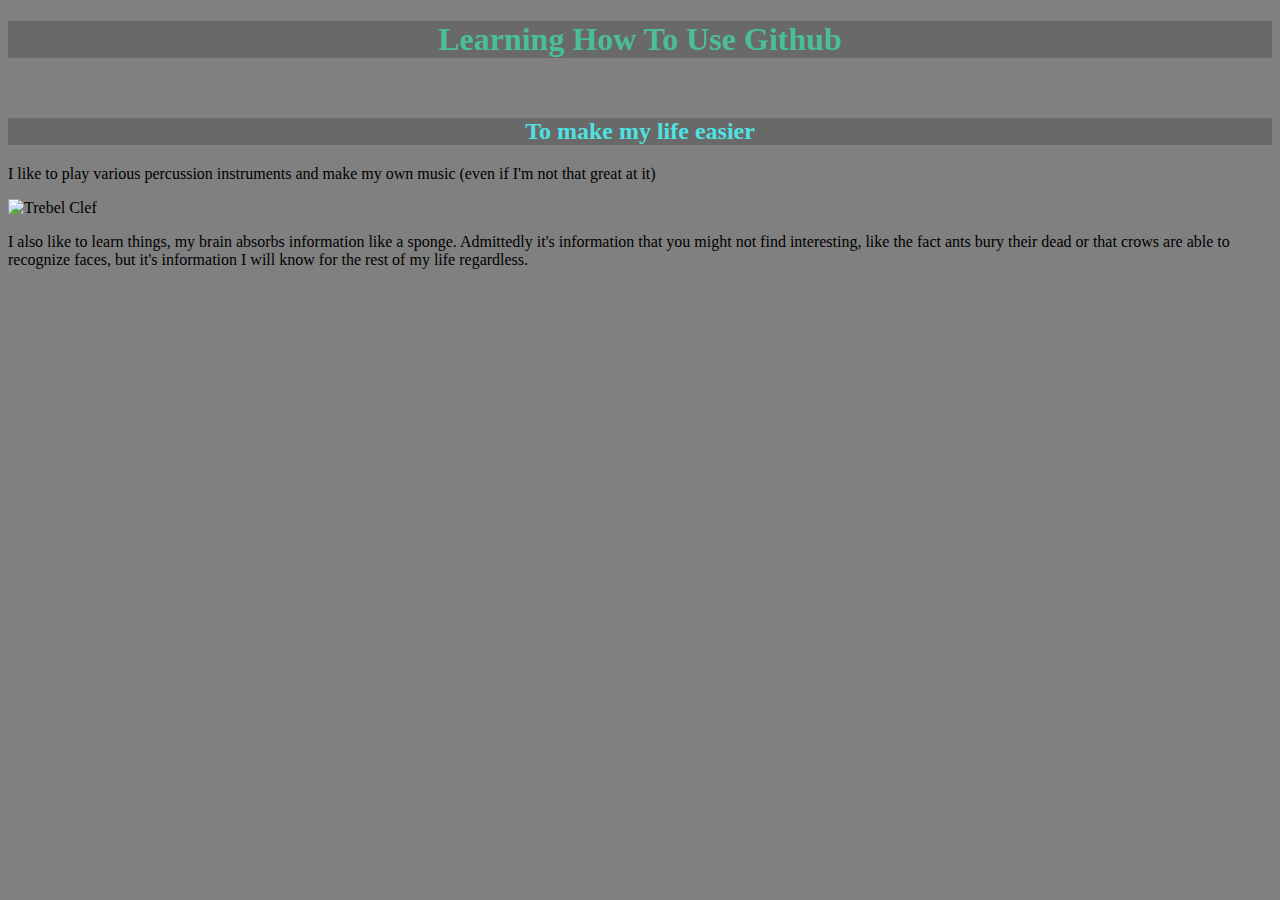
==== html/index.html @ 0804965a "added some boxes, haven't styled anything yet, but there are boxes now" ====
<!DOCTYPE html>
<html lang="en">

<head>
<meta charset="UTF-8">
<meta name="viewport" content="width=device-width, initial-scale=1.0">

<title>first github repository</title>
<link rel="stylesheet" href="style.css">
</head>

<body>

    <div class="box">

<h1 class="gerji">Learning How To Use Github</h1>

<br>

<h2>To make my life easier</h2>

<div class="box b1">
    <p>I like to play various percussion instruments and make my own music (even if I'm not that great at it)</p>
        <img src="trebel clef.png" alt="Trebel Clef">
    </div>

<div class="box b2">
<p>I also like to learn things, my brain absorbs information like a sponge. Admittedly it's information that you might not find interesting, like the fact ants bury their dead or that crows are able to recognize faces, but it's information I will know for the rest of my life regardless.</p>
</div>


</body>

</html>
---- html/style.css ----
body {
    background-color: gray;
    font-family: Cambria;
}

h1 {
    background-color:dimgray;
    color: rgb(74, 190, 152);
    text-align: center;
    text-decoration: wavy;
}

h2 {
    background-color:dimgray;
    color: rgb(78, 226, 226);
    text-align: center;
    text-decoration: dotted;
}

.b1 {
    
}
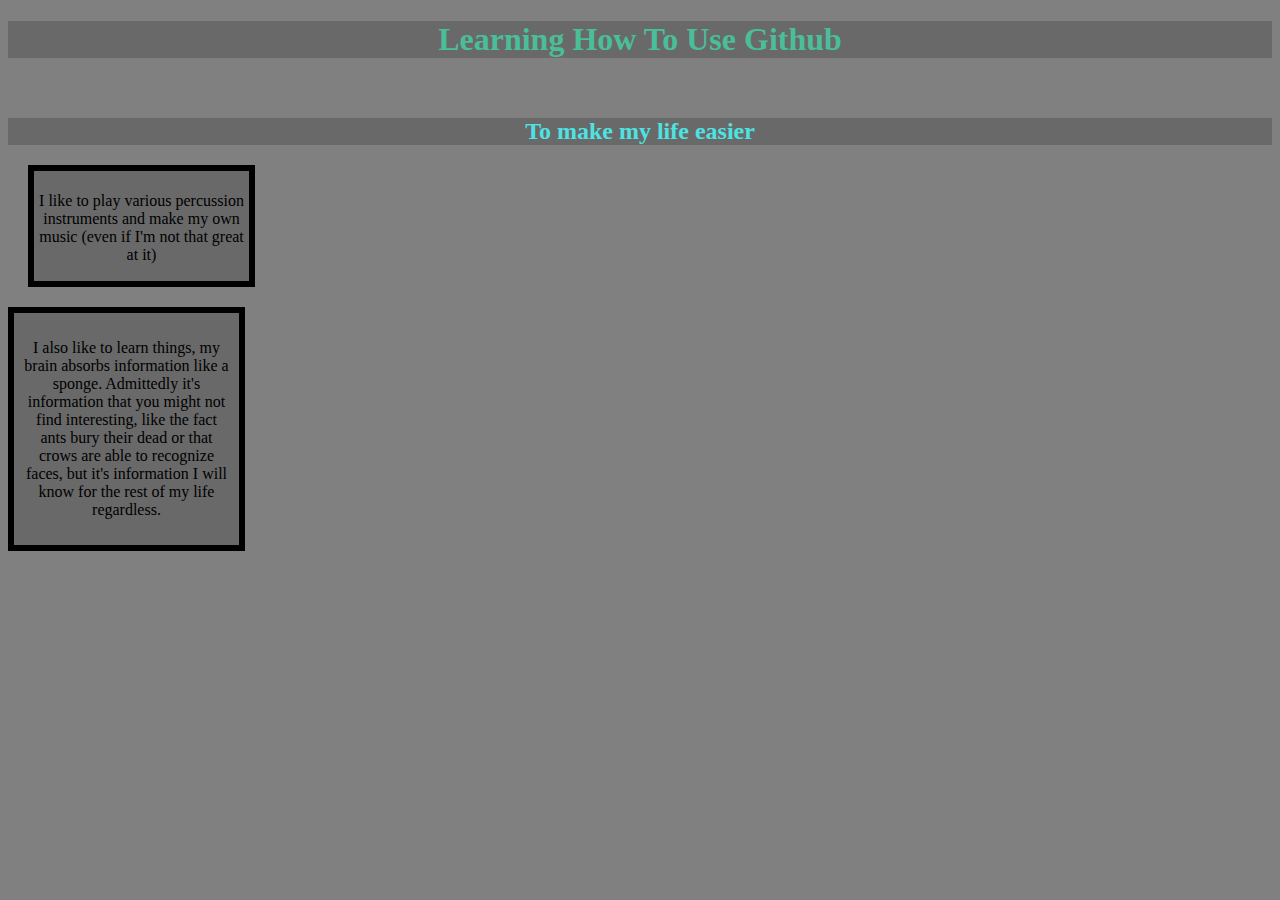
==== commit 589fc85a: "added a box and a block and starting to make it pretty" ====
--- a/html/index.html
+++ b/html/index.html
@@ -21,14 +21,11 @@
 
 <div class="box b1">
     <p>I like to play various percussion instruments and make my own music (even if I'm not that great at it)</p>
-        <img src="trebel clef.png" alt="Trebel Clef">
     </div>
 
-<div class="box b2">
+    <div class="block">
 <p>I also like to learn things, my brain absorbs information like a sponge. Admittedly it's information that you might not find interesting, like the fact ants bury their dead or that crows are able to recognize faces, but it's information I will know for the rest of my life regardless.</p>
 </div>
-
-
 </body>
 
 </html>--- a/html/style.css
+++ b/html/style.css
@@ -18,5 +18,24 @@
 }
 
 .b1 {
-    
+    text-align: center;
+    width: 205px;
+    height: 100px;
+    margin: 20px;
+    padding: 5px;
+    border: 6px solid black;
+    background-color: dimgray;
+
+}
+
+.block {
+    text-align: center;
+    width: 205px;
+    height: 212px;
+    margin-top: 20px;
+    padding: 10px;
+
+    border: 6px solid black;
+    background-color: dimgray;
+
 }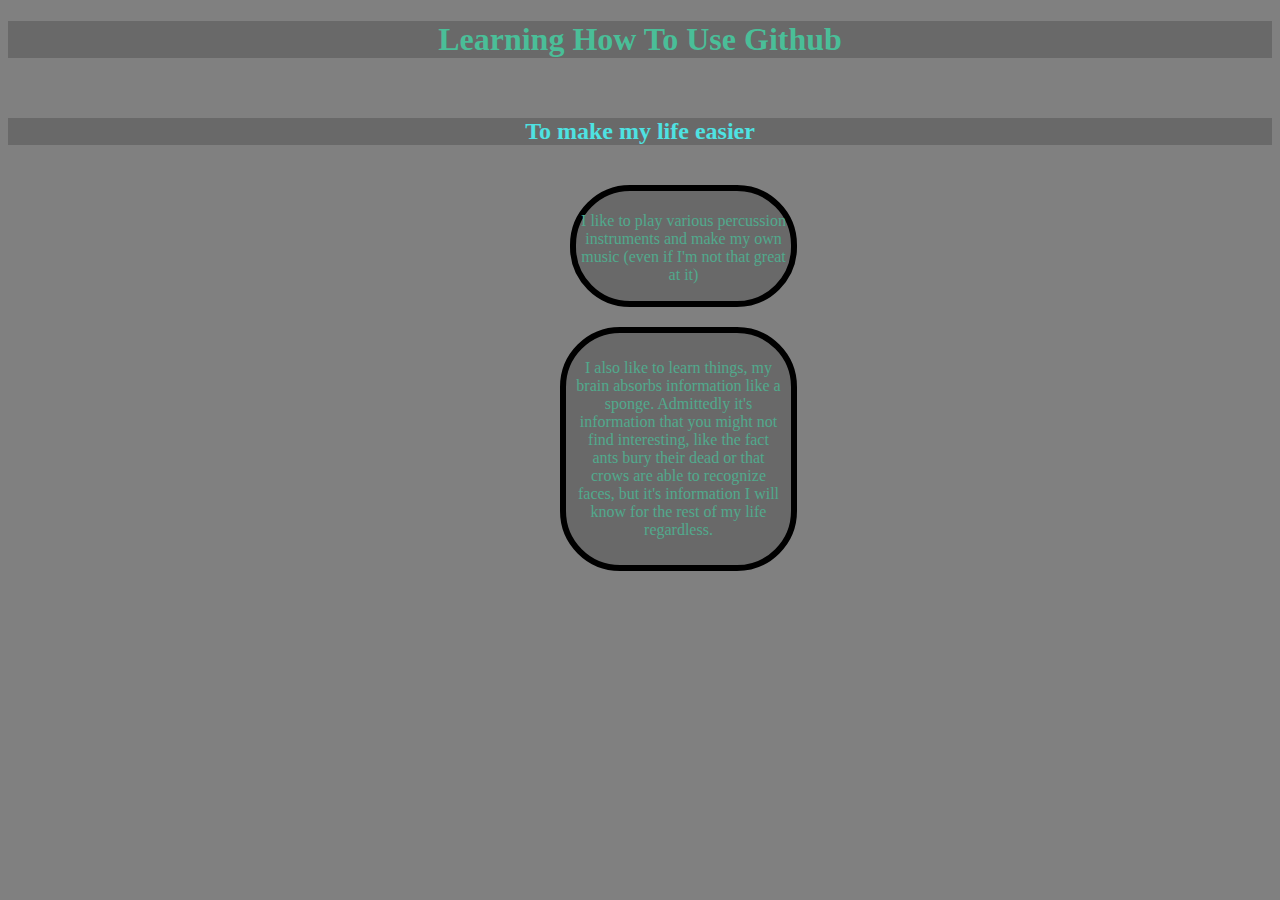
==== commit 557a3bba: "i'm happy with the result of this one, time to start a new thing" ====
--- a/html/index.html
+++ b/html/index.html
@@ -19,6 +19,7 @@
 
 <h2>To make my life easier</h2>
 
+<div class="absolute-positioned">
 <div class="box b1">
     <p>I like to play various percussion instruments and make my own music (even if I'm not that great at it)</p>
     </div>
@@ -26,6 +27,7 @@
     <div class="block">
 <p>I also like to learn things, my brain absorbs information like a sponge. Admittedly it's information that you might not find interesting, like the fact ants bury their dead or that crows are able to recognize faces, but it's information I will know for the rest of my life regardless.</p>
 </div>
+</div>
 </body>
 
 </html>--- a/html/style.css
+++ b/html/style.css
@@ -19,23 +19,32 @@
 
 .b1 {
     text-align: center;
+    display: block;
     width: 205px;
     height: 100px;
     margin: 20px;
     padding: 5px;
+    position: middle;
     border: 6px solid black;
+    border-radius: 60px;
     background-color: dimgray;
-
+    color: rgb(81, 170, 141);
 }
 
 .block {
     text-align: center;
     width: 205px;
     height: 212px;
-    margin-top: 20px;
+    margin: 10px;
+    margin-bottom: 20px;
     padding: 10px;
+    border: 6px solid black;
+    border-radius: 60px;
+    background-color: dimgray;
+    color:  rgb(81, 170, 141);;
+}
 
-    border: 6px solid black;
-    background-color: dimgray;
-
+.absolute-positioned {
+    position: absolute;
+    left: 550px;
 }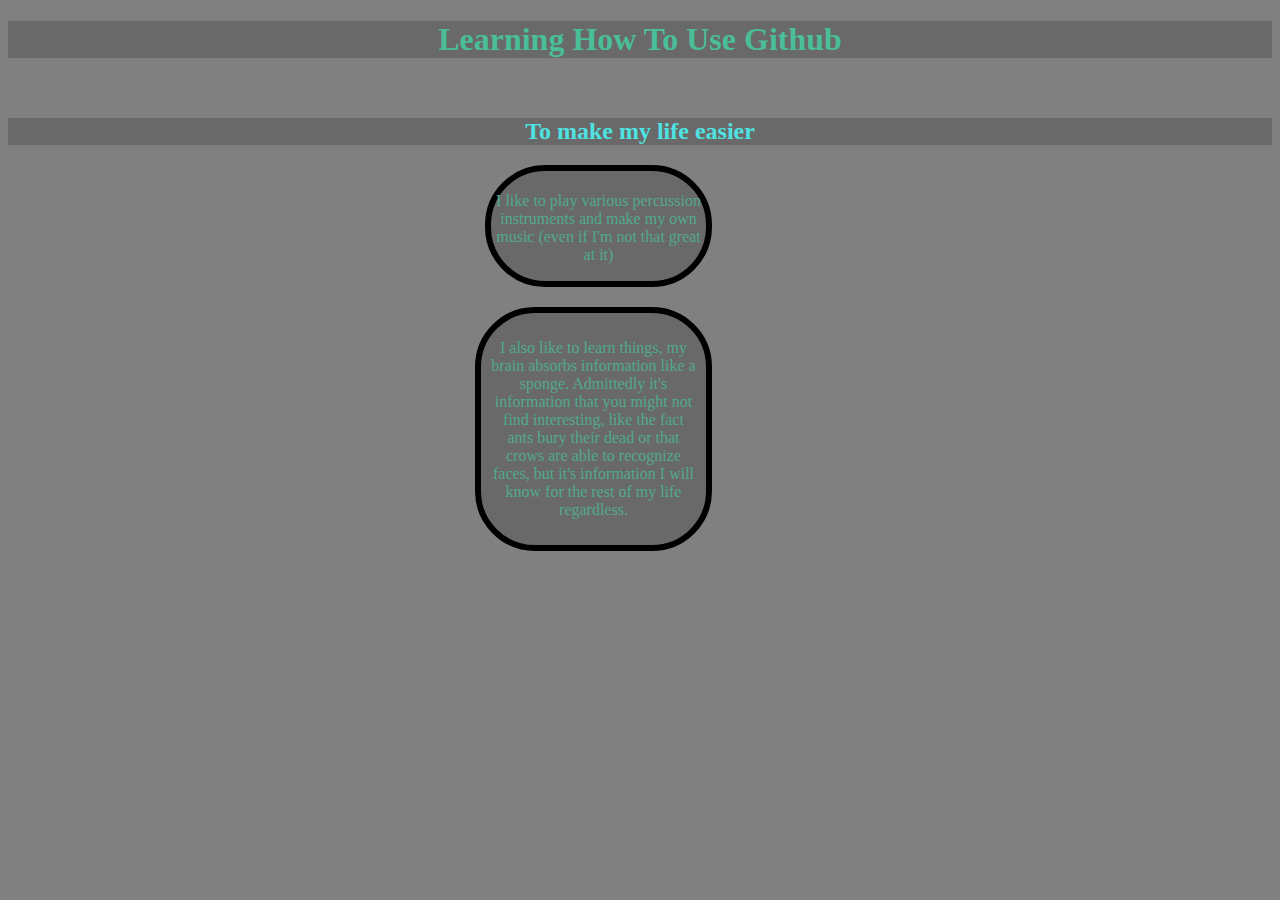
==== commit dad22d3e: "no more block, only boxes, also i fixed a bunch of misunderstandings i was just not getting" ====
--- a/html/index.html
+++ b/html/index.html
@@ -19,12 +19,12 @@
 
 <h2>To make my life easier</h2>
 
-<div class="absolute-positioned">
+<div class="container">
 <div class="box b1">
     <p>I like to play various percussion instruments and make my own music (even if I'm not that great at it)</p>
     </div>
 
-    <div class="block">
+    <div class="box b2">
 <p>I also like to learn things, my brain absorbs information like a sponge. Admittedly it's information that you might not find interesting, like the fact ants bury their dead or that crows are able to recognize faces, but it's information I will know for the rest of my life regardless.</p>
 </div>
 </div>
--- a/html/style.css
+++ b/html/style.css
@@ -31,7 +31,15 @@
     color: rgb(81, 170, 141);
 }
 
-.block {
+.container {
+    position: relative;
+    width: 350px;
+    height: 300px;
+    background-color: grey;
+    margin: 20px auto;
+}
+
+.b2{
     text-align: center;
     width: 205px;
     height: 212px;
@@ -44,7 +52,3 @@
     color:  rgb(81, 170, 141);;
 }
 
-.absolute-positioned {
-    position: absolute;
-    left: 550px;
-}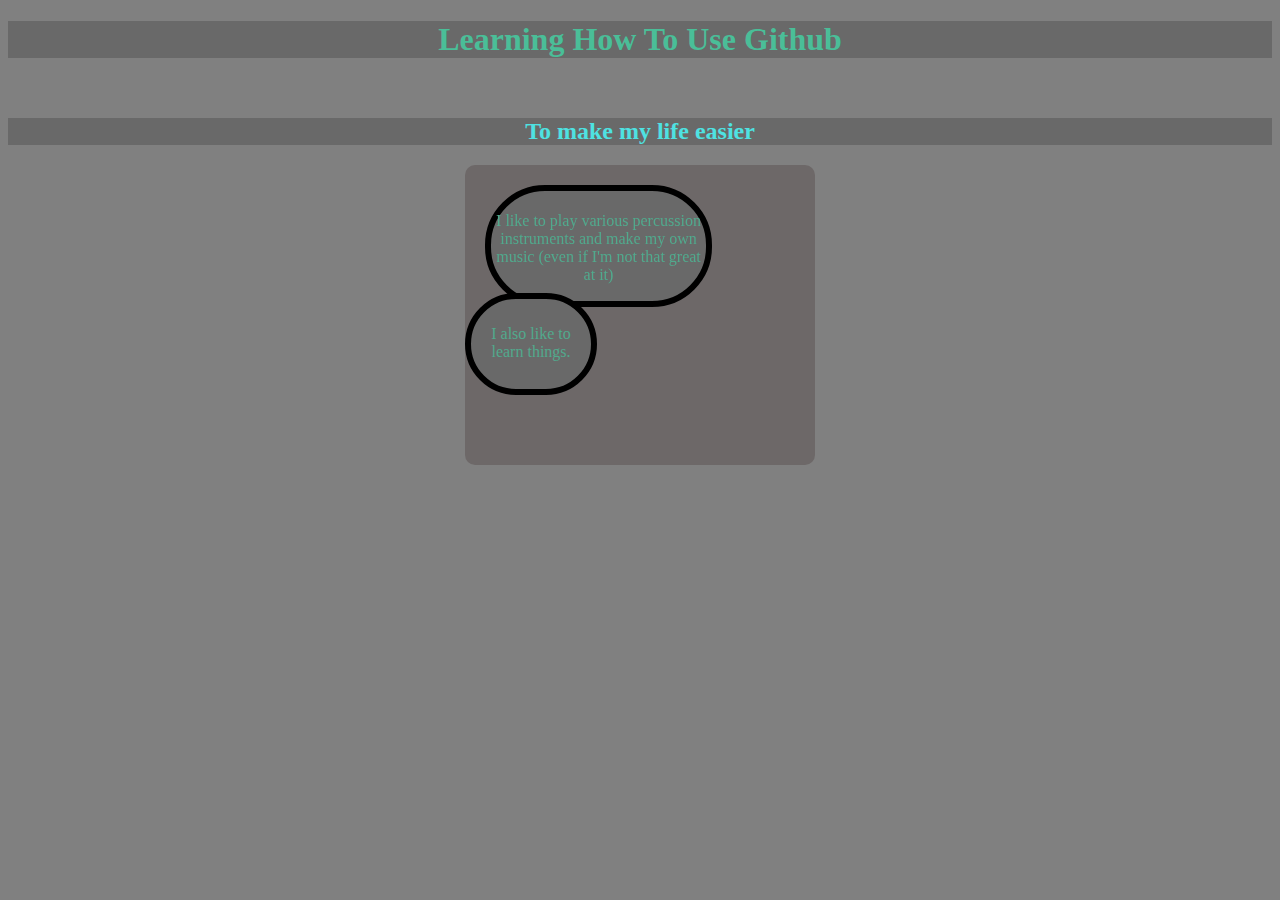
==== commit 713aa8c8: "i made myself get rid of too many words and i accidently made something cool, i do not know how i di" ====
--- a/html/index.html
+++ b/html/index.html
@@ -25,7 +25,7 @@
     </div>
 
     <div class="box b2">
-<p>I also like to learn things, my brain absorbs information like a sponge. Admittedly it's information that you might not find interesting, like the fact ants bury their dead or that crows are able to recognize faces, but it's information I will know for the rest of my life regardless.</p>
+<p>I also like to learn things.</p>
 </div>
 </div>
 </body>
--- a/html/style.css
+++ b/html/style.css
@@ -20,6 +20,7 @@
 .b1 {
     text-align: center;
     display: block;
+    position: fixed;
     width: 205px;
     height: 100px;
     margin: 20px;
@@ -35,16 +36,17 @@
     position: relative;
     width: 350px;
     height: 300px;
-    background-color: grey;
+    background-color: rgb(109, 104, 104);
     margin: 20px auto;
+    border-radius: 10px;
 }
 
 .b2{
     text-align: center;
-    width: 205px;
-    height: 212px;
-    margin: 10px;
-    margin-bottom: 20px;
+    position: relative;
+    top: 128px;
+    width: 100px;
+    height: 70px;
     padding: 10px;
     border: 6px solid black;
     border-radius: 60px;
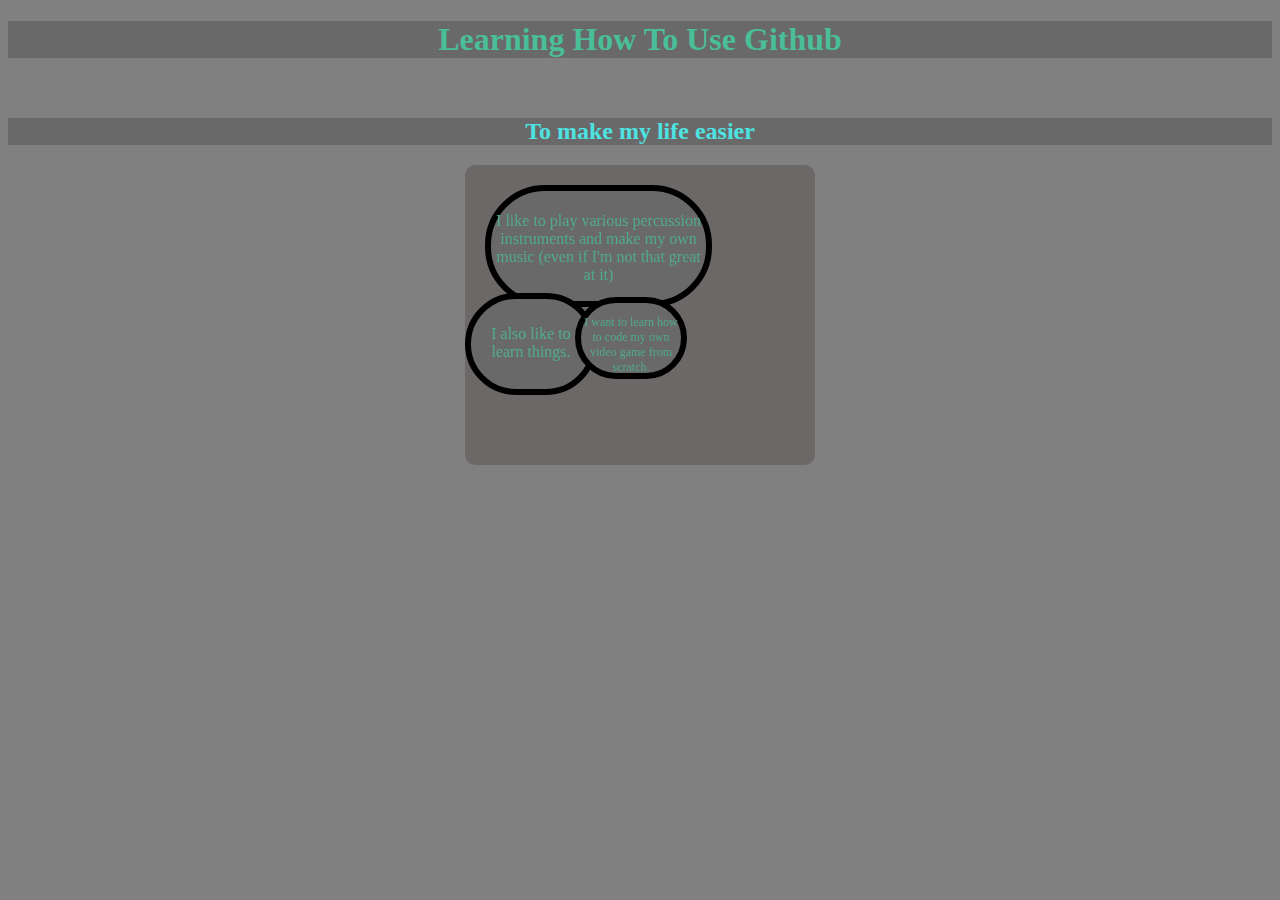
==== commit c18840c3: "i made another box to make it nicer and complete a vision that i have (but i'll finish it later)" ====
--- a/html/index.html
+++ b/html/index.html
@@ -27,6 +27,9 @@
     <div class="box b2">
 <p>I also like to learn things.</p>
 </div>
+<div class="box b3">
+    <p>I want to learn how to code my own video game from scratch.</p>
+</div>
 </div>
 </body>
 
--- a/html/style.css
+++ b/html/style.css
@@ -54,3 +54,16 @@
     color:  rgb(81, 170, 141);;
 }
 
+.b3{
+    text-align: center;
+    font-size: 12px;
+    position: relative;
+    top: 30px;
+    left: 110px;
+    width: 100px;
+    height: 70px;
+    border: 6px solid black;
+    border-radius: 60px;
+    background-color: dimgray;
+    color:  rgb(81, 170, 141);;
+}
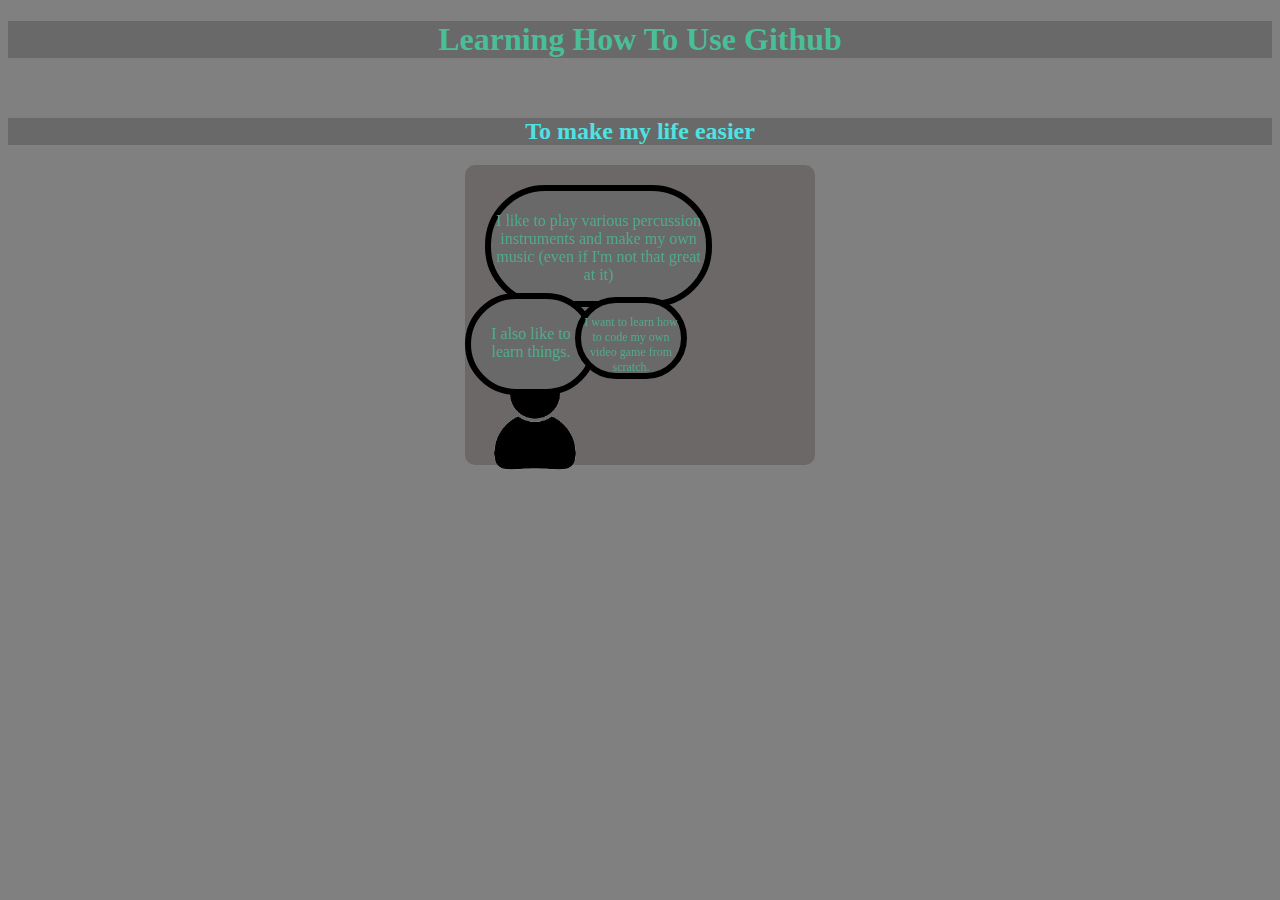
==== commit 98599960: "it's now there, i did it" ====
--- a/html/index.html
+++ b/html/index.html
@@ -30,6 +30,7 @@
 <div class="box b3">
     <p>I want to learn how to code my own video game from scratch.</p>
 </div>
+        <img src="guy.png" height="140">
 </div>
 </body>
 
